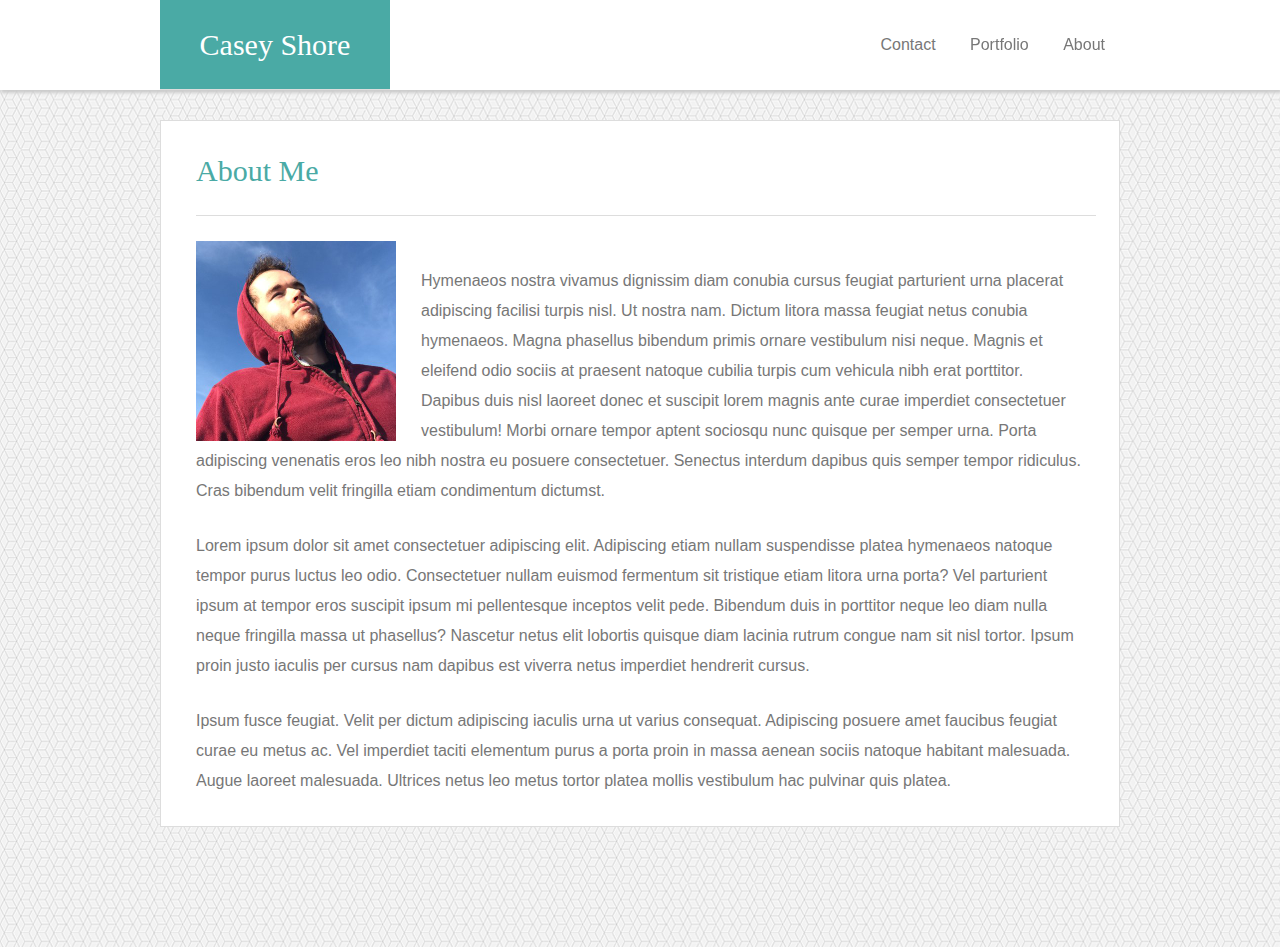
==== index.html @ 9a1aa5d9 "Portfolio Mobile Update" ====
<!DOCTYPE html>
<html lang="en-US">

<head>
    <title>About Me</title>
    <meta charset="UTF-8">
    <meta name="viewport" content="width=device-width, initial-scale=1.0">
    <meta http-equiv="X-UA-Compatible" content="ie=edge">
    <link rel="stylesheet" href="assets/css/reset.css">
    <link rel="stylesheet" type="text/css" href="assets/css/style.css">
</head>

<body>
    <div id="preload-01"></div>
    <nav>
        <div class="navContainer">
            <a id="logo" class="hclass">Casey Shore</a>
            <div class="clinks">
                <div class="fclass">
                    <a id="contact" href="contact.html">Contact</a>
                    <a id="portfolio" href="portfolio.html">Portfolio</a>
                    <a id="about" href="#">About</a>
                </div>
            </div>
        </div>
    </nav>
    <div class="container">
        <a class="hclass">About Me</a>
        <div class="fclass">
            <div class="aboutMe clearfix">
                <img id="self" class="clearfix::after" src="assets/images/me.jpg" alt="Casey">
                <p id="past">
                    Hymenaeos nostra vivamus dignissim diam conubia cursus feugiat parturient urna placerat adipiscing
                    facilisi turpis nisl. Ut nostra nam. Dictum litora massa feugiat netus conubia hymenaeos. Magna
                    phasellus bibendum primis ornare vestibulum nisi neque. Magnis et eleifend odio sociis at praesent
                    natoque cubilia turpis cum vehicula nibh erat porttitor. Dapibus duis nisl laoreet donec et
                    suscipit lorem magnis ante curae imperdiet consectetuer vestibulum! Morbi ornare tempor aptent
                    sociosqu nunc quisque per semper urna. Porta adipiscing venenatis eros leo nibh nostra eu posuere
                    consectetuer. Senectus interdum dapibus quis semper tempor ridiculus. Cras bibendum velit fringilla
                    etiam condimentum dictumst.
                </p>
                <p id="present">
                    Lorem ipsum dolor sit amet consectetuer adipiscing elit. Adipiscing etiam nullam suspendisse platea
                    hymenaeos natoque tempor purus luctus leo odio. Consectetuer nullam euismod fermentum sit tristique
                    etiam litora urna porta? Vel parturient ipsum at tempor eros suscipit ipsum mi pellentesque
                    inceptos velit pede. Bibendum duis in porttitor neque leo diam nulla neque fringilla massa ut
                    phasellus? Nascetur netus elit lobortis quisque diam lacinia rutrum congue nam sit nisl tortor.
                    Ipsum proin justo iaculis per cursus nam dapibus est viverra netus imperdiet hendrerit cursus.
                </p>
                <p id="future">
                    Ipsum fusce feugiat. Velit per dictum adipiscing iaculis urna ut varius consequat. Adipiscing
                    posuere amet faucibus feugiat curae eu metus ac. Vel imperdiet taciti elementum purus a porta proin
                    in massa aenean sociis natoque habitant malesuada. Augue laoreet malesuada. Ultrices netus leo
                    metus tortor platea mollis vestibulum hac pulvinar quis platea.
                </p>
            </div>
        </div>
    </div>
    <footer class="footer"></footer>
</body>

</html>
---- assets/css/style.css ----
body{
    background-image: url("../../assets/images/qbkls.png");
    background-repeat: repeat;
}

nav{
    position:fixed;
    display:block;
    float: left;
    height: 90px;
    right: 0;
    left: 0;
    top: 0;
    background-color: #ffffff;
    box-shadow: 1px 3px 3px #cccccc;
    z-index: 1;
    overflow:hidden;
}

.about{
    position: relative;
}

.aboutMe{
    clear: both;
    float: left;
    width: 890px;
    line-height:30px;
    margin:auto;
    margin-bottom: 30px;
    margin-left: 35px;
}

.aboutMe p{
    margin-top: 25px;
}

.clearfix::after {
    content: "";
    display: table;
    clear: both;
}

.clinks{
    float: right;
    line-height: 90px;
    width: 230;
    z-index: 2;
    height: 90px;
}

.clinks a{
    position: relative;
    background-color: white;
    height: 90px;
    padding: 36px 15px 37px 15px;
    transition: .2s;
}

.clinks a:hover {
    background-color: #dfdfdf;
}

.container{
    clear: both;
    float: middle;
    margin: 120px auto 120px auto;
    background-color: #ffffff;
    border: 1px solid #dddddd;  
    width: 960px;
    overflow: hidden;
}

.fclass{
    font-family: 'Arial', 'Helvetica Neue', Helvetica, sans-serif;
    color: #777777;
}

.hclass{
    font-family: 'Georgia', Times, 'Times New Roman', serif;
    font-size: 30px;
    position: relative;
    float:left;
    height: 60px;
    width: 900px;
    margin-bottom: 60px;
    border-bottom: 1px solid #dddddd;
    top: 35px;
    left: 35px;
    color: #4aaaa5;
}

.hclass:hover{
    color: #4aaaa5;
}

.navContainer{
    width: 960px;
    margin: auto;
}
.grid-container{
    display: grid;
    grid-template-rows: auto;
    grid-template-columns: 890px;
    float: left;
}

.grid-container img{
    float: left;
    margin: 35px;
    margin-top: 0;
    max-width: 890px;
}

.box{
    float: left;
    position: relative;
    width: relative;
    overflow: hidden;
}

.box-text{
    color: white;
    position: absolute;
    bottom: 35px;
    left: 35px;
    text-align: center;
    line-height: 70px;
    background-color: black;
    width: 92.70833333333333%;
    height: 70px;
    overflow: hidden;
    visibility: hidden;
    opacity: 0;
    transition: opacity .2s, visibility .2s;
}

.box:hover .box-text{
    visibility: visible;
    opacity: 0.7;
}

.footer{
    height: 50px;
    margin-top: -50px;
}

*{
    box-sizing: border-box;
}

input[type=text], select, textarea{
    width: 100%;
    padding: 12px;
    border: 1px solid #ccc;
    margin-top: 6px;
    margin-bottom: 16px;
    resize: vertical;
}

input[type=submit]{
    background-color: #4aaaa5;
    color:white;
    padding: 12px 20px;
    border: none;
    cursor: pointer;
}

input[type=submit]:hover{
    background-color:darkcyan;
}

.column{
    float: left;
    width: 890px;
    margin-top: 6px;
    padding: 35px;
    padding-top: 0;
}

.row::after {
    content: "";
    display: table;
    clear: both;
}

a:link, a:visited, a:hover, a:active{
    text-decoration: none;
    color:  #777777;
}

#logo{
    position: relative;
    float: left;
    top: 0;
    left:0;
    color: #ffffff;
    background-color: #4aaaa5;
    width: 230px;
    height:90px;
    text-align: center;
    line-height: 90px;
}

#self{
    position: relative;
    float: left;
    margin-right: 25px;
    width: 200px;
    height: 200px;
}

@media screen and (max-width: 768px) {
    .column, input[type=submit]{
        width: 100%;
        margin-top: 0;
    }

    .container{
        width:600px;
    }

    .navContainer{
        width: 600px;
    }

    .grid-container img{
        width: 530px;
        margin-right: 0;
    }

    .grid-container{
        width: 530px;
    }

    .box-text{
        width: 100%;
    }
    
    .hclass{
        width: 530px;
    }

    .aboutMe{
        width: 530px;
    }

}

#preload-01 { background: url(../../assets/images/dontfeelgood.png) no-repeat -9999px -9999px;}
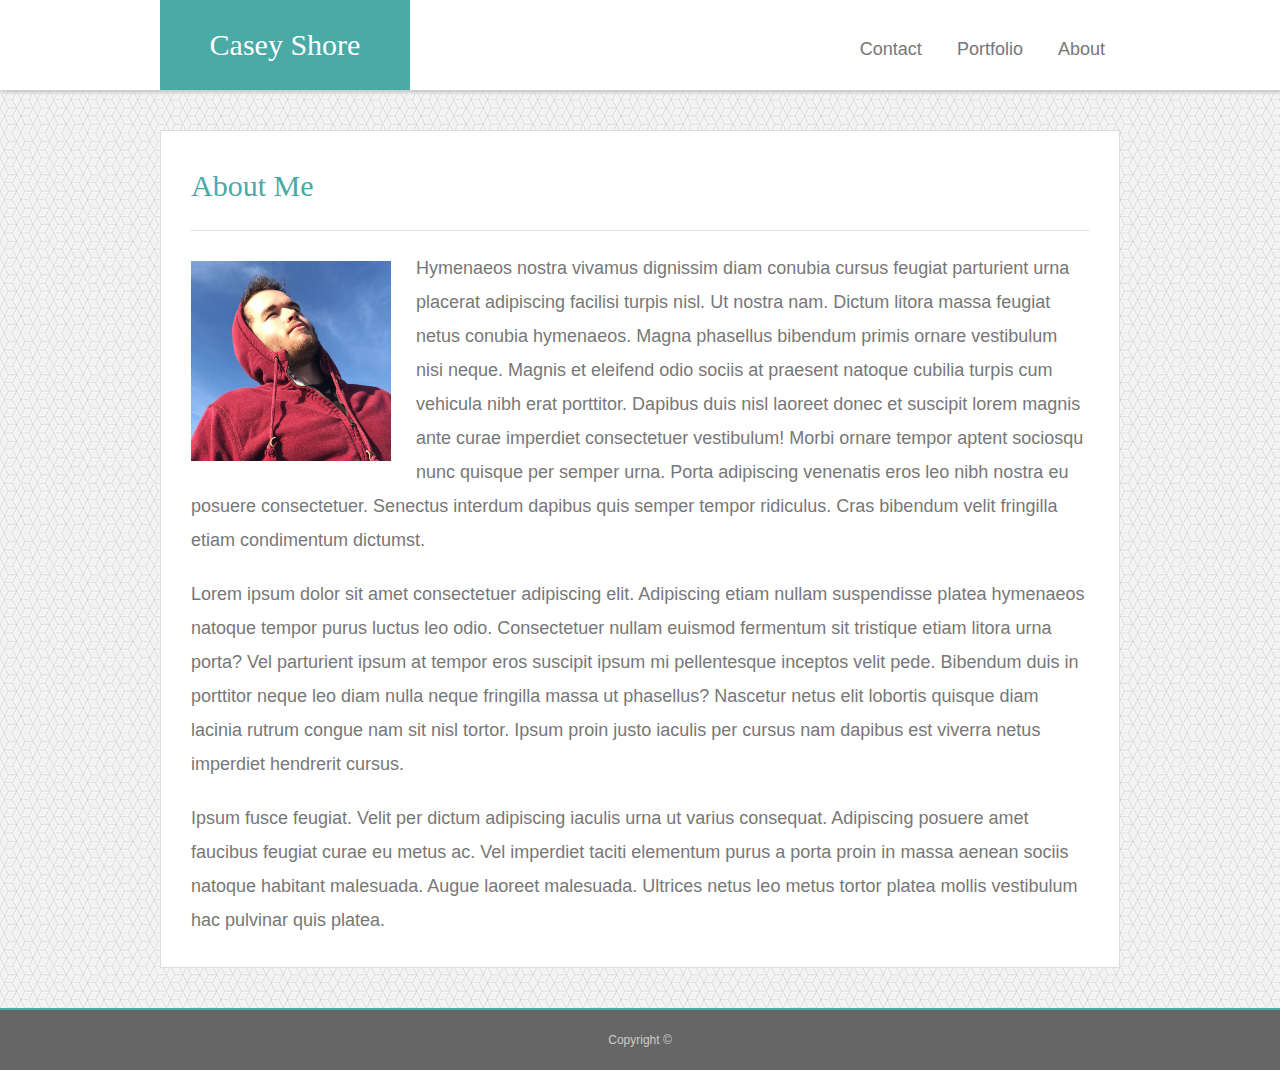
==== commit 2350c168: "Final upload" ====
--- a/index.html
+++ b/index.html
@@ -4,7 +4,7 @@
 <head>
     <title>About Me</title>
     <meta charset="UTF-8">
-    <meta name="viewport" content="width=device-width, initial-scale=1.0">
+    <meta name="viewport" content="width=device-width, initial-scale=1.0, shrink-to-fit=yes">
     <meta http-equiv="X-UA-Compatible" content="ie=edge">
     <link rel="stylesheet" href="assets/css/reset.css">
     <link rel="stylesheet" type="text/css" href="assets/css/style.css">
@@ -12,51 +12,55 @@
 
 <body>
     <div id="preload-01"></div>
-    <nav>
-        <div class="navContainer">
-            <a id="logo" class="hclass">Casey Shore</a>
-            <div class="clinks">
-                <div class="fclass">
-                    <a id="contact" href="contact.html">Contact</a>
-                    <a id="portfolio" href="portfolio.html">Portfolio</a>
-                    <a id="about" href="#">About</a>
-                </div>
-            </div>
+    <header id="m-head">
+        <div class="container">
+            <a id="logo">Casey Shore</a>
+            <nav>
+                <a id="contact" href="contact.html">Contact</a>
+                <a id="portfolio" href="portfolio.html">Portfolio</a>
+                <a id="about" href="index.html">About</a>
+            </nav>
         </div>
-    </nav>
-    <div class="container">
-        <a class="hclass">About Me</a>
-        <div class="fclass">
-            <div class="aboutMe clearfix">
-                <img id="self" class="clearfix::after" src="assets/images/me.jpg" alt="Casey">
-                <p id="past">
-                    Hymenaeos nostra vivamus dignissim diam conubia cursus feugiat parturient urna placerat adipiscing
-                    facilisi turpis nisl. Ut nostra nam. Dictum litora massa feugiat netus conubia hymenaeos. Magna
-                    phasellus bibendum primis ornare vestibulum nisi neque. Magnis et eleifend odio sociis at praesent
-                    natoque cubilia turpis cum vehicula nibh erat porttitor. Dapibus duis nisl laoreet donec et
-                    suscipit lorem magnis ante curae imperdiet consectetuer vestibulum! Morbi ornare tempor aptent
-                    sociosqu nunc quisque per semper urna. Porta adipiscing venenatis eros leo nibh nostra eu posuere
-                    consectetuer. Senectus interdum dapibus quis semper tempor ridiculus. Cras bibendum velit fringilla
-                    etiam condimentum dictumst.
-                </p>
-                <p id="present">
-                    Lorem ipsum dolor sit amet consectetuer adipiscing elit. Adipiscing etiam nullam suspendisse platea
-                    hymenaeos natoque tempor purus luctus leo odio. Consectetuer nullam euismod fermentum sit tristique
-                    etiam litora urna porta? Vel parturient ipsum at tempor eros suscipit ipsum mi pellentesque
-                    inceptos velit pede. Bibendum duis in porttitor neque leo diam nulla neque fringilla massa ut
-                    phasellus? Nascetur netus elit lobortis quisque diam lacinia rutrum congue nam sit nisl tortor.
-                    Ipsum proin justo iaculis per cursus nam dapibus est viverra netus imperdiet hendrerit cursus.
-                </p>
-                <p id="future">
-                    Ipsum fusce feugiat. Velit per dictum adipiscing iaculis urna ut varius consequat. Adipiscing
-                    posuere amet faucibus feugiat curae eu metus ac. Vel imperdiet taciti elementum purus a porta proin
-                    in massa aenean sociis natoque habitant malesuada. Augue laoreet malesuada. Ultrices netus leo
-                    metus tortor platea mollis vestibulum hac pulvinar quis platea.
-                </p>
-            </div>
-        </div>
+    </header>
+    <div id="main-container" class="container">
+        <section class="main-section">
+
+            <h1>About Me</h1>
+            <img class="self" src="assets/images/me.jpg" alt="Casey">
+            <p>
+                Hymenaeos nostra vivamus dignissim diam conubia cursus feugiat parturient urna placerat
+                adipiscing
+                facilisi turpis nisl. Ut nostra nam. Dictum litora massa feugiat netus conubia hymenaeos. Magna
+                phasellus bibendum primis ornare vestibulum nisi neque. Magnis et eleifend odio sociis at
+                praesent
+                natoque cubilia turpis cum vehicula nibh erat porttitor. Dapibus duis nisl laoreet donec et
+                suscipit lorem magnis ante curae imperdiet consectetuer vestibulum! Morbi ornare tempor aptent
+                sociosqu nunc quisque per semper urna. Porta adipiscing venenatis eros leo nibh nostra eu
+                posuere
+                consectetuer. Senectus interdum dapibus quis semper tempor ridiculus. Cras bibendum velit
+                fringilla
+                etiam condimentum dictumst.
+            </p>
+            <p>
+                Lorem ipsum dolor sit amet consectetuer adipiscing elit. Adipiscing etiam nullam suspendisse
+                platea
+                hymenaeos natoque tempor purus luctus leo odio. Consectetuer nullam euismod fermentum sit
+                tristique
+                etiam litora urna porta? Vel parturient ipsum at tempor eros suscipit ipsum mi pellentesque
+                inceptos velit pede. Bibendum duis in porttitor neque leo diam nulla neque fringilla massa ut
+                phasellus? Nascetur netus elit lobortis quisque diam lacinia rutrum congue nam sit nisl tortor.
+                Ipsum proin justo iaculis per cursus nam dapibus est viverra netus imperdiet hendrerit cursus.
+            </p>
+            <p>
+                Ipsum fusce feugiat. Velit per dictum adipiscing iaculis urna ut varius consequat. Adipiscing
+                posuere amet faucibus feugiat curae eu metus ac. Vel imperdiet taciti elementum purus a porta
+                proin
+                in massa aenean sociis natoque habitant malesuada. Augue laoreet malesuada. Ultrices netus leo
+                metus tortor platea mollis vestibulum hac pulvinar quis platea.
+            </p>
+        </section>
     </div>
-    <footer class="footer"></footer>
+    <footer class="footer">Copyright &copy</footer>
 </body>
 
 </html>--- a/assets/css/style.css
+++ b/assets/css/style.css
@@ -1,38 +1,53 @@
 body{
+    font-family: 'Arial', "Helvetica Neue", Helvetica, sans-serif;
+    font-size: 18px;
+    line-height: 34px;
+    color: #777;
     background-image: url("../../assets/images/qbkls.png");
     background-repeat: repeat;
 }
 
-nav{
-    position:fixed;
-    display:block;
-    float: left;
-    height: 90px;
-    right: 0;
-    left: 0;
-    top: 0;
-    background-color: #ffffff;
-    box-shadow: 1px 3px 3px #cccccc;
-    z-index: 1;
-    overflow:hidden;
-}
-
-.about{
-    position: relative;
-}
-
-.aboutMe{
+* {
+    box-sizing: border-box;
+}
+
+/* general */
+
+.container{
+    width: 100%;
+    max-width: 960px;  
+    margin: 0 auto;
     clear: both;
-    float: left;
-    width: 890px;
-    line-height:30px;
-    margin:auto;
-    margin-bottom: 30px;
-    margin-left: 35px;
-}
-
-.aboutMe p{
-    margin-top: 25px;
+}
+
+h1,
+h2,
+h3,
+p {
+    margin-bottom: 20px;
+}
+
+p:last-child {
+    margin-bottom: 0;
+}
+
+h1,
+h2,
+h3 {
+    font-family: Georgia, Times, "Times New Roman", serif;
+    color: #4aaaa5;
+}
+
+h1 {
+    padding-bottom: 20px;
+    font-size: 30px;
+    line-height: 49px;
+    border-bottom: 1px solid #dddddd;
+}
+
+h2,
+h3 {
+    font-size: 22px;
 }
 
 .clearfix::after {
@@ -41,75 +56,150 @@
     clear: both;
 }
 
-.clinks{
-    float: right;
+/* header */
+#m-head {
+    position:fixed;
+    width: 100%;
+    height: 90px;
+    margin: 0 0 30px;
+    background: #ffffff;
+    box-shadow: 1px 3px 3px #cccccc;
+    z-index: 99;
+    overflow:auto;
+}
+
+
+#logo{
+    float: left;
+    width: 250px;
+    height: 90px;
+    color: #ffffff;
+    font-family: Georgia, Times, "Times New Roman", serif;
+    font-size: 30px;
     line-height: 90px;
-    width: 230;
-    z-index: 2;
-    height: 90px;
-}
-
-.clinks a{
+    background-color: #4aaaa5;
+    text-align: center;
+    text-decoration: none;
+}
+
+nav{
+   float: right;
+}
+
+nav a {
+    display: inline-block;
+    padding: 27px 15px;
+    line-height: 45px;
+    color: #999;
+    box-shadow: 1px solid #efefef;
+    transition: 0.2s;
+}
+
+nav a:first-child {
+    border-left: 0 none;
+}
+
+nav a:hover{
+    background-color: #dfdfdf;
+}
+
+/* footer */
+
+footer{
+    padding: 30px 0;
+    clear: both;
+    font-size: 12px;
+    color: #fff;
+    color: #ccc;
+    text-align: center;
+    background: #666;
+    box-shadow: 1px 3px 3px #efefef;
+    border-top: 2px solid #4aaaa5;
+    height: 50px;
+    line-height: 1px;;
+}
+
+h3, h2 {
+    padding-bottom: 20px;
+    margin-bottom: 15px;
+    line-height: 22px;
+    border-bottom: 2px solid #eee;
+}
+
+/* main */
+
+#main-container {
+    padding-top: 130px;
+    min-height: calc(100vh - 70px)
+}
+
+.main-section{
+    float: left;
+    width: 100%;
+    max-width: 960px;
+    padding: 30px;
+    margin: 0 0 40px;
+    background: #fff;
+    border: 1px solid #ddd;
+}
+
+
+/* portfolio img */
+
+/* .work {
     position: relative;
-    background-color: white;
-    height: 90px;
-    padding: 36px 15px 37px 15px;
-    transition: .2s;
-}
-
-.clinks a:hover {
-    background-color: #dfdfdf;
-}
-
-.container{
-    clear: both;
-    float: middle;
-    margin: 120px auto 120px auto;
-    background-color: #ffffff;
-    border: 1px solid #dddddd;  
-    width: 960px;
-    overflow: hidden;
-}
-
-.fclass{
-    font-family: 'Arial', 'Helvetica Neue', Helvetica, sans-serif;
-    color: #777777;
-}
-
-.hclass{
-    font-family: 'Georgia', Times, 'Times New Roman', serif;
-    font-size: 30px;
-    position: relative;
-    float:left;
-    height: 60px;
-    width: 900px;
-    margin-bottom: 60px;
-    border-bottom: 1px solid #dddddd;
-    top: 35px;
-    left: 35px;
-    color: #4aaaa5;
-}
-
-.hclass:hover{
-    color: #4aaaa5;
-}
-
-.navContainer{
-    width: 960px;
-    margin: auto;
-}
+    float: left;
+    width: 274px;
+    margin: 20px 0 25px;
+    overflow: auto;
+}
+
+.work:nth-child(even){
+    margin-right: 40px;
+}
+
+.work img {
+    width: 100%;
+    border: 0 none;
+    opacity: 0.8;
+}
+
+.work h3 {
+    position: absolute;
+    bottom: 20px;
+    width: 100%;
+    padding: 15px;
+    margin-bottom: 0;
+    font-weight: 300;
+    line-height: 30px;
+    color: #fff;
+    text-align: center;
+    background: #4aaaa5;
+    border-bottom: 0;
+} */
+
+.self {
+    float: left;
+    max-width: 200px;
+    height: auto;
+    margin-top: 10px;
+    margin-right: 25px;
+}
+
 .grid-container{
+    max-width: 890px;
     display: grid;
     grid-template-rows: auto;
-    grid-template-columns: 890px;
+    grid-template-columns: 100%;
     float: left;
 }
 
 .grid-container img{
     float: left;
-    margin: 35px;
+    margin-bottom: 35px;
     margin-top: 0;
     max-width: 890px;
+    width: 100%;
 }
 
 .box{
@@ -123,12 +213,11 @@
     color: white;
     position: absolute;
     bottom: 35px;
-    left: 35px;
     text-align: center;
     line-height: 70px;
     background-color: black;
-    width: 92.70833333333333%;
-    height: 70px;
+    width: 100%;
+    height: auto;
     overflow: hidden;
     visibility: hidden;
     opacity: 0;
@@ -140,15 +229,7 @@
     opacity: 0.7;
 }
 
-.footer{
-    height: 50px;
-    margin-top: -50px;
-}
-
-*{
-    box-sizing: border-box;
-}
-
+/* contact */
 input[type=text], select, textarea{
     width: 100%;
     padding: 12px;
@@ -184,68 +265,58 @@
     clear: both;
 }
 
+@media screen and (max-width: 812px) {
+    
+    
+    .column, input[type=submit]{
+        width: 100%;
+        margin-top: 0;
+    }
+
+    h1 {
+        font-size: 25px;
+    }
+
+    #logo {
+        font-size: 25px;
+        height: 45px;
+        line-height: 45px;
+        width: 100%;
+    }
+
+    nav {
+        float: none;
+        text-align: center;
+        clear: both;
+    }
+
+    nav a{
+        margin: 0;
+        padding-top: 1px;
+        padding-bottom: 0;
+    }
+
+    .self{
+        float: none;
+        width: 400px;
+        margin: 0 auto;
+    }
+
+    .main-section p {
+        clear: both;
+    }
+
+    .footer {
+        padding: 0;
+        height: 25px;
+        line-height: 25px;
+    }
+}
+
 a:link, a:visited, a:hover, a:active{
     text-decoration: none;
     color:  #777777;
 }
 
-#logo{
-    position: relative;
-    float: left;
-    top: 0;
-    left:0;
-    color: #ffffff;
-    background-color: #4aaaa5;
-    width: 230px;
-    height:90px;
-    text-align: center;
-    line-height: 90px;
-}
-
-#self{
-    position: relative;
-    float: left;
-    margin-right: 25px;
-    width: 200px;
-    height: 200px;
-}
-
-@media screen and (max-width: 768px) {
-    .column, input[type=submit]{
-        width: 100%;
-        margin-top: 0;
-    }
-
-    .container{
-        width:600px;
-    }
-
-    .navContainer{
-        width: 600px;
-    }
-
-    .grid-container img{
-        width: 530px;
-        margin-right: 0;
-    }
-
-    .grid-container{
-        width: 530px;
-    }
-
-    .box-text{
-        width: 100%;
-    }
-    
-    .hclass{
-        width: 530px;
-    }
-
-    .aboutMe{
-        width: 530px;
-    }
-
-}
-
 #preload-01 { background: url(../../assets/images/dontfeelgood.png) no-repeat -9999px -9999px;}
 
